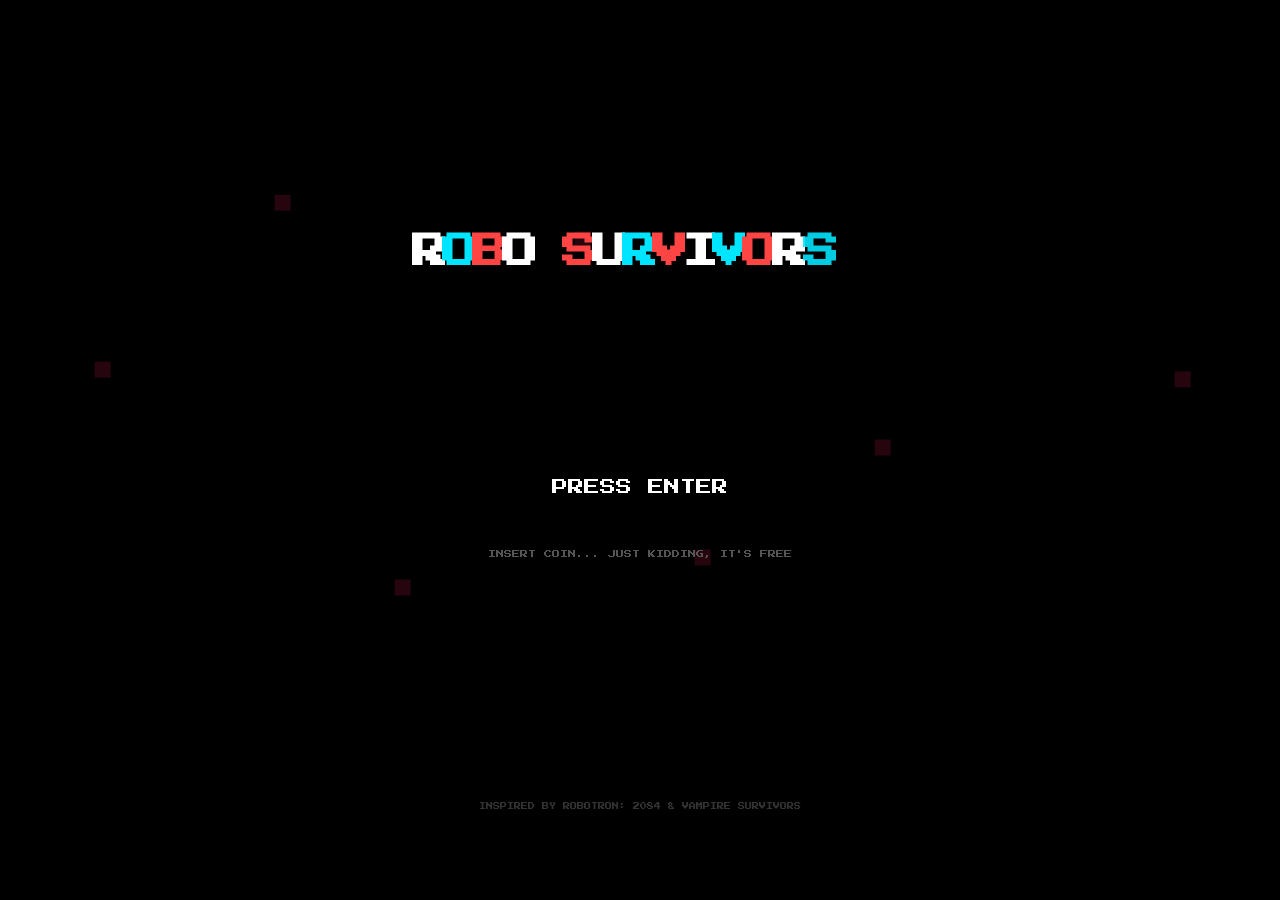
==== index.html @ 9757de65 "Initial playable build: core engine, player, enemies, waves, leveling, HUD" ====
<!DOCTYPE html>
<html lang="en">
<head>
<meta charset="UTF-8">
<meta name="viewport" content="width=device-width, initial-scale=1.0">
<title>ROBO SURVIVORS</title>
<link rel="preconnect" href="https://fonts.googleapis.com">
<link href="https://fonts.googleapis.com/css2?family=Press+Start+2P&display=swap" rel="stylesheet">
<link rel="stylesheet" href="style.css">
</head>
<body>
<canvas id="gameCanvas"></canvas>
<script src="game.js"></script>
</body>
</html>
---- style.css ----
/* ROBO SURVIVORS — Global Styles */
* { margin: 0; padding: 0; box-sizing: border-box; }

html, body {
  width: 100%;
  height: 100%;
  overflow: hidden;
  background: #000;
  font-family: 'Press Start 2P', monospace;
  -webkit-font-smoothing: antialiased;
}

canvas {
  display: block;
  width: 100%;
  height: 100%;
  image-rendering: pixelated;
  image-rendering: crisp-edges;
}
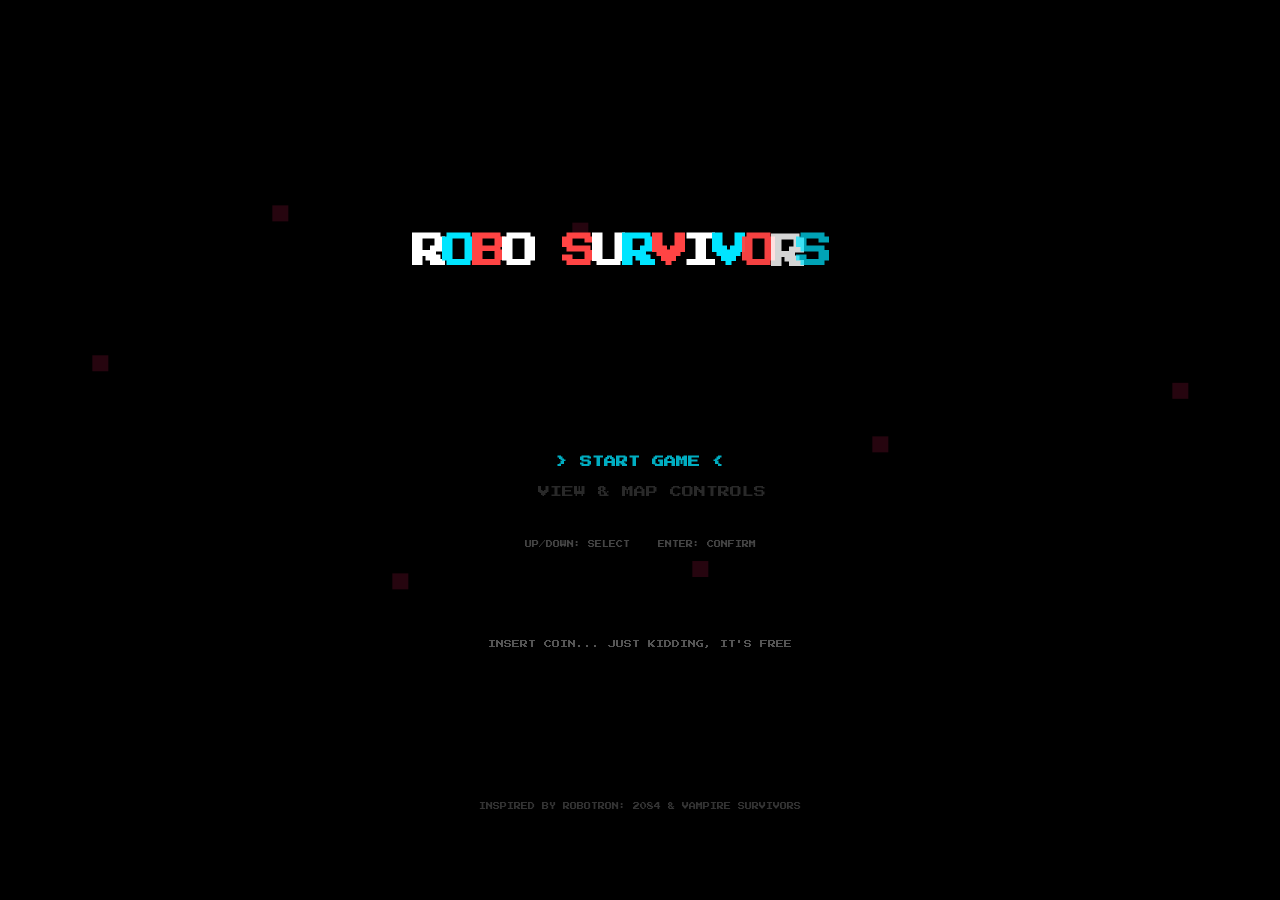
==== commit 28d63acd: "Add mobile/tablet touch controls — dual sticks, dash/bomb buttons, tap menus, iPad/iPadOS detection" ====
--- a/index.html
+++ b/index.html
@@ -2,7 +2,7 @@
 <html lang="en">
 <head>
 <meta charset="UTF-8">
-<meta name="viewport" content="width=device-width, initial-scale=1.0">
+<meta name="viewport" content="width=device-width, initial-scale=1.0, maximum-scale=1.0, user-scalable=no, viewport-fit=cover">
 <title>ROBO SURVIVORS</title>
 <link rel="preconnect" href="https://fonts.googleapis.com">
 <link href="https://fonts.googleapis.com/css2?family=Press+Start+2P&display=swap" rel="stylesheet">
--- a/style.css
+++ b/style.css
@@ -8,6 +8,14 @@
   background: #000;
   font-family: 'Press Start 2P', monospace;
   -webkit-font-smoothing: antialiased;
+  /* Prevent mobile browser gestures */
+  touch-action: none;
+  overscroll-behavior: none;
+  -webkit-touch-callout: none;
+  -webkit-user-select: none;
+  user-select: none;
+  /* iOS safe area support */
+  padding: env(safe-area-inset-top) env(safe-area-inset-right) env(safe-area-inset-bottom) env(safe-area-inset-left);
 }
 
 canvas {
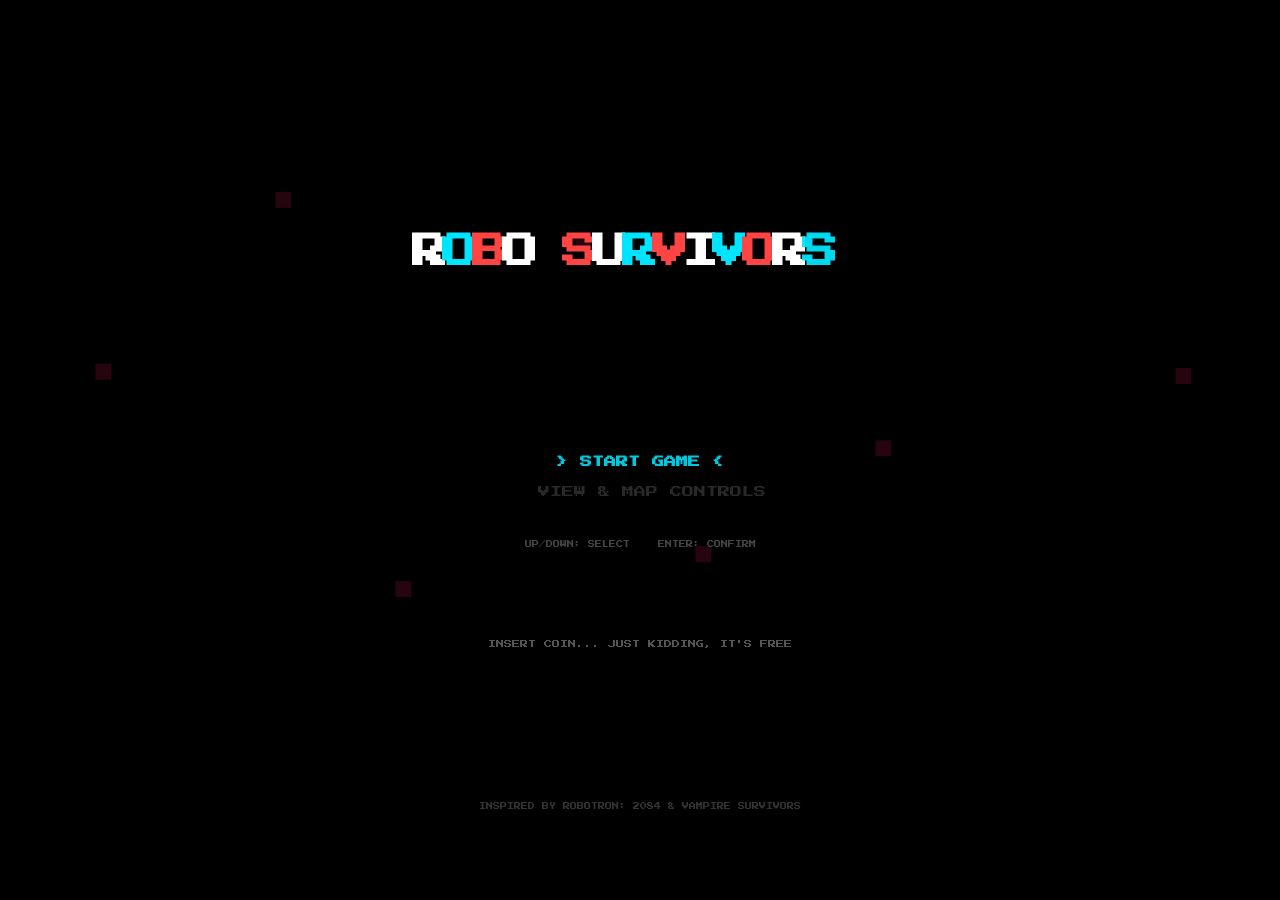
==== commit f30c6057: "Force landscape on mobile — portrait shows rotate overlay, auto-lock on Android" ====
--- a/index.html
+++ b/index.html
@@ -10,6 +10,13 @@
 </head>
 <body>
 <canvas id="gameCanvas"></canvas>
+<div id="rotateOverlay">
+  <div class="rotate-content">
+    <div class="rotate-icon">📱↔️</div>
+    <div class="rotate-text">ROTATE DEVICE</div>
+    <div class="rotate-sub">LANDSCAPE MODE REQUIRED</div>
+  </div>
+</div>
 <script src="game.js"></script>
 </body>
 </html>
--- a/style.css
+++ b/style.css
@@ -25,3 +25,56 @@
   image-rendering: pixelated;
   image-rendering: crisp-edges;
 }
+
+/* Landscape lock overlay — hidden by default */
+#rotateOverlay {
+  display: none;
+  position: fixed;
+  top: 0; left: 0;
+  width: 100%; height: 100%;
+  background: #000;
+  z-index: 9999;
+  justify-content: center;
+  align-items: center;
+}
+
+.rotate-content {
+  text-align: center;
+}
+
+.rotate-icon {
+  font-size: 64px;
+  margin-bottom: 24px;
+  animation: rotateHint 2s ease-in-out infinite;
+}
+
+.rotate-text {
+  font-family: 'Press Start 2P', monospace;
+  font-size: 20px;
+  color: #00e5ff;
+  margin-bottom: 12px;
+  text-shadow: 0 0 10px #00e5ff;
+}
+
+.rotate-sub {
+  font-family: 'Press Start 2P', monospace;
+  font-size: 10px;
+  color: #666;
+}
+
+@keyframes rotateHint {
+  0%, 100% { transform: rotate(0deg); }
+  25% { transform: rotate(90deg); }
+  50% { transform: rotate(90deg); }
+  75% { transform: rotate(0deg); }
+}
+
+/* Show overlay ONLY on touch devices in portrait */
+@media (pointer: coarse) and (orientation: portrait) {
+  #rotateOverlay {
+    display: flex;
+  }
+  canvas {
+    display: none;
+  }
+}
